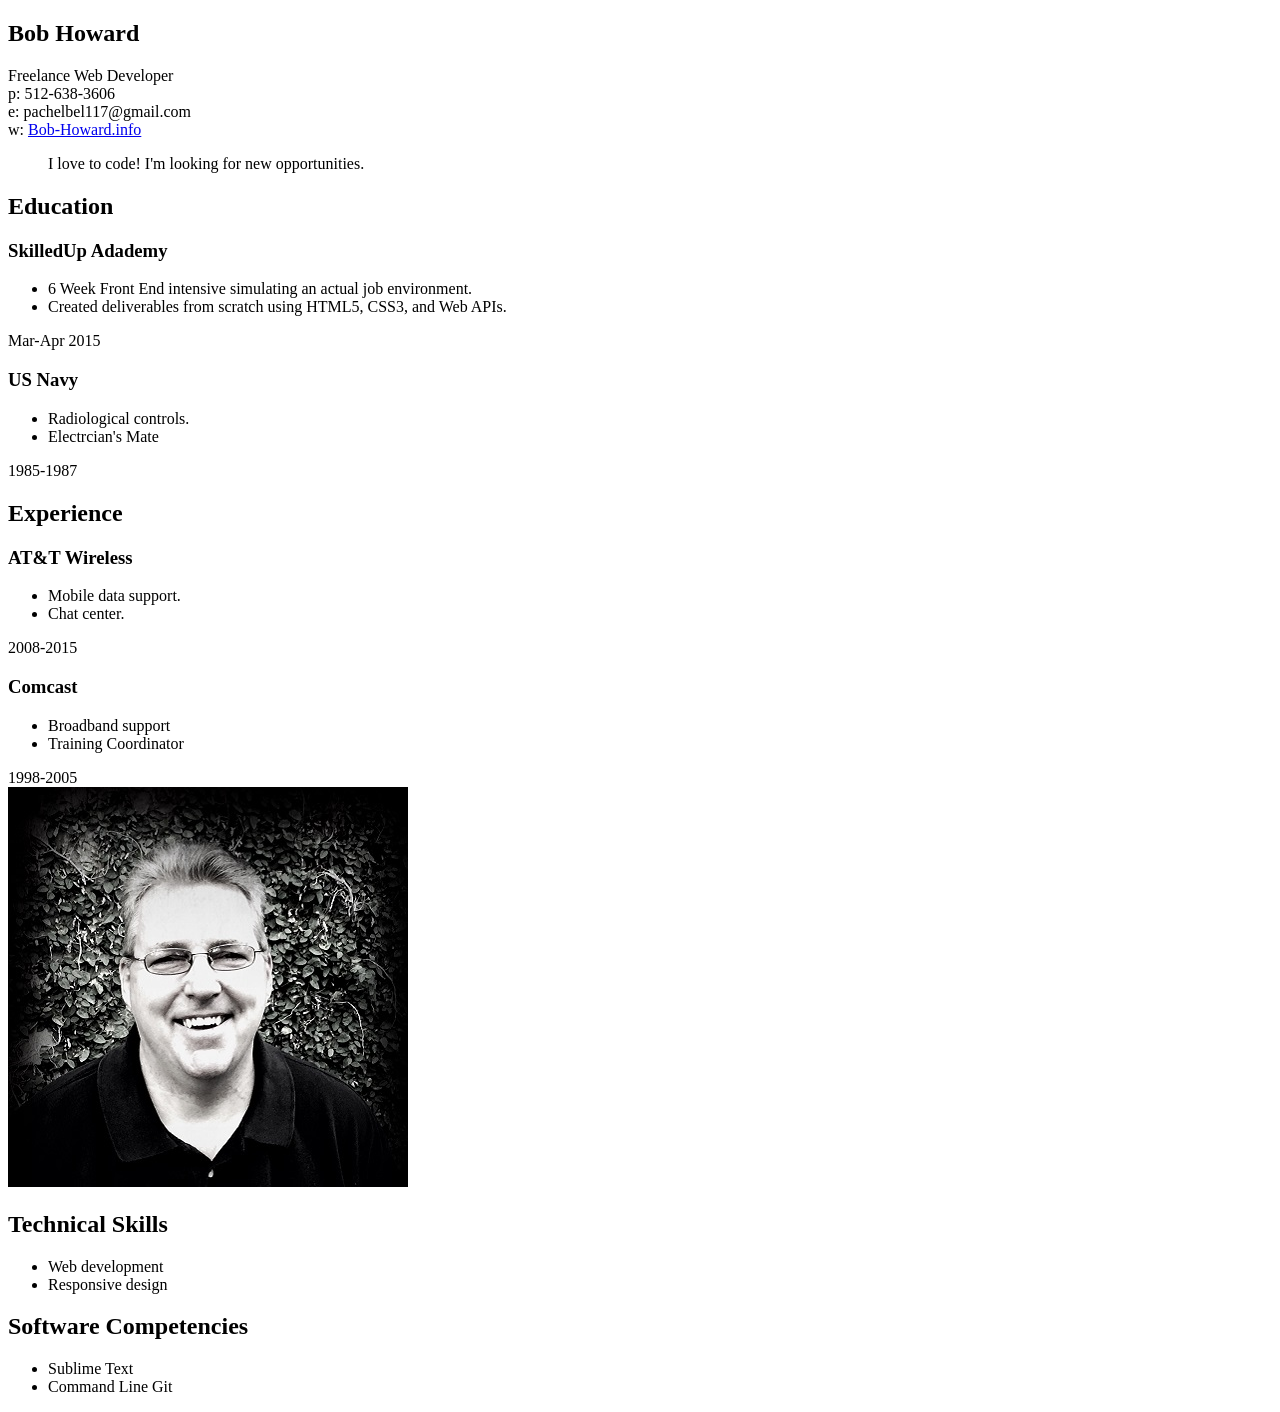
==== project-2-resume-redesign/index.html @ 7fb925df "moving folders" ====
<!doctype html>
<html lang="en">
<head>
	<meta charset="utf-8">
	<title>Bob Howard Resume</title>
	<link rel="stylesheet" type="text/sytlesheet" href="style.css">
</head>

<body>
	<main>
		<section class="content">
			<header class="note-holder">
				<h1>Bob Howard</h1>
				<div class="contact note">
					<div class="job-title">Freelance Web Developer</div>
					<div class="phone">p: 512-638-3606</div>
					<div class="email">e: pachelbel117@gmail.com</div>
					<div class="website">w: <a href="http://bob-howard.info">Bob-Howard.info</a></div>
				</div>
			</header>

			<blockquote class="profile">
				I love to code!  I'm looking for new opportunities.
			</blockquote>

			<section class="education">
				<h2>Education</h2>

				<article class="note-holder">
					<h3>SkilledUp Adademy</h3>
					<ul>
						<li>6 Week Front End intensive simulating an actual job environment.</li>
						<li>Created deliverables from scratch using HTML5, CSS3, and Web APIs.</li>
					</ul>
					<div class="note date">
					Mar-Apr 2015
					</div>
				</article>

				<article class="note-holder">
					<h3>US Navy</h3>
					<ul>
						<li>Radiological controls.</li>
						<li>Electrcian's Mate</li>
					</ul>
					<div class="note date">
						1985-1987
					</div>
				</article>
			</section>

			<section class="experience">
				<h2>Experience</h2>

				<article class="note-holder">
					<h3>AT&amp;T Wireless</h3>
					<ul>
						<li>Mobile data support.</li>
						<li>Chat center.</li>
					</ul>
					<div class="note date">
						2008-2015
					</div>
				</article>	

				<article class="note-holder">
					<h3>Comcast</h3>
					<ul>
						<li>Broadband support</li>
						<li>Training Coordinator</li>
					</ul>
					<div class="note date">
						1998-2005
					</div>
				</article>
			</section>
		</section>

		<aside>
			<img src="img/bob-howard-sm.jpg" alt="Bob Howard headshot">
			<article class="skills">
				<h2>Technical Skills</h2>
				<ul>
					<li>Web development</li>
					<li>Responsive design</li>
				</ul>
				<h2>Software Competencies</h2>
				<ul>
					<li>Sublime Text</li>
					<li>Command Line Git</li>
				</ul>
			</article>
		</aside>
	</main>
</body>
</html>
---- project-2-resume-redesign/style.css ----
/* Defaults */

* {
  box-sizing:  border-box;
}

body {
  color: #555;
  font-family: Helvetica, sans-serif;
  font-size: 0.9em;
  font-weight:  300;
  line-height: 1.5;
  margin: 0;
  padding: 0;
}

h1 {
  font-family: Palatino, "Palatino Linotype", "Palatino LT STD", "Book Antiqua", Georgia, serif;
  font-size: 4em;
  font-weight: 300;
  margin-bottom: 0.5em;
}

h2 {
  font-family: "Lucida Grande", "Lucida Sans Unicode", "Lucida Sans", Geneva, Verdana, sans-serif;
  font-weight: 600;
}

h3 {
  font-style: italic;
  font-weight: 400;
}

a {
  color: #00c;
}

ul {
  list-style: circle;
  padding-left: 20px;
}

/* Patterns */

.note-holder {
  position: relative;
}

.note-holder .note {
  color: #ccc;
  max-width: 200px;
  padding: 4px;
  position: absolute;
  right: 0;
  top: 0;
}


main {
  background: #0033CC;
  display: block;
  margin: auto;
  max-width: 1120px;
  min-width: 900px;
  padding-left: 330px;
  position: relative;
}

.content {
  background:  white;
  display: inline-block;
  min-height: 100vh;
  padding: 0 50px 40px;
  width: 100%;
}

.contact {
  color: #ccc;
  font-size: 0.9em;
}

.profile {
  background: #eee;
  font-style: italic;
  margin: 2em 0 1em;
  padding: 25px;
}

.job-title {
  color: black;
  font-weight: bold;
}

.date {
  font-style: italic;
  font-size: 0.9em;
}

.content article {
  padding-left: 20px;
}


aside {
  color: white;
  left: 0;
  padding: 10px;
  position: absolute;
  text-align: center;
  top: 0;
  width: 330px;
}

aside a {
  color:white;
  text-decoration: none;
}

aside article {
  font-size: 0.9em;
  padding: 0 1em;
  text-align: left;
}

aside img {
  border-radius: 100%;
  padding: 14px 0;
  width: 110px;
}

aside ul {
  color: #ccc;
  list-style-type: square;
}

aside h2 {
  font-weight: 300;
}
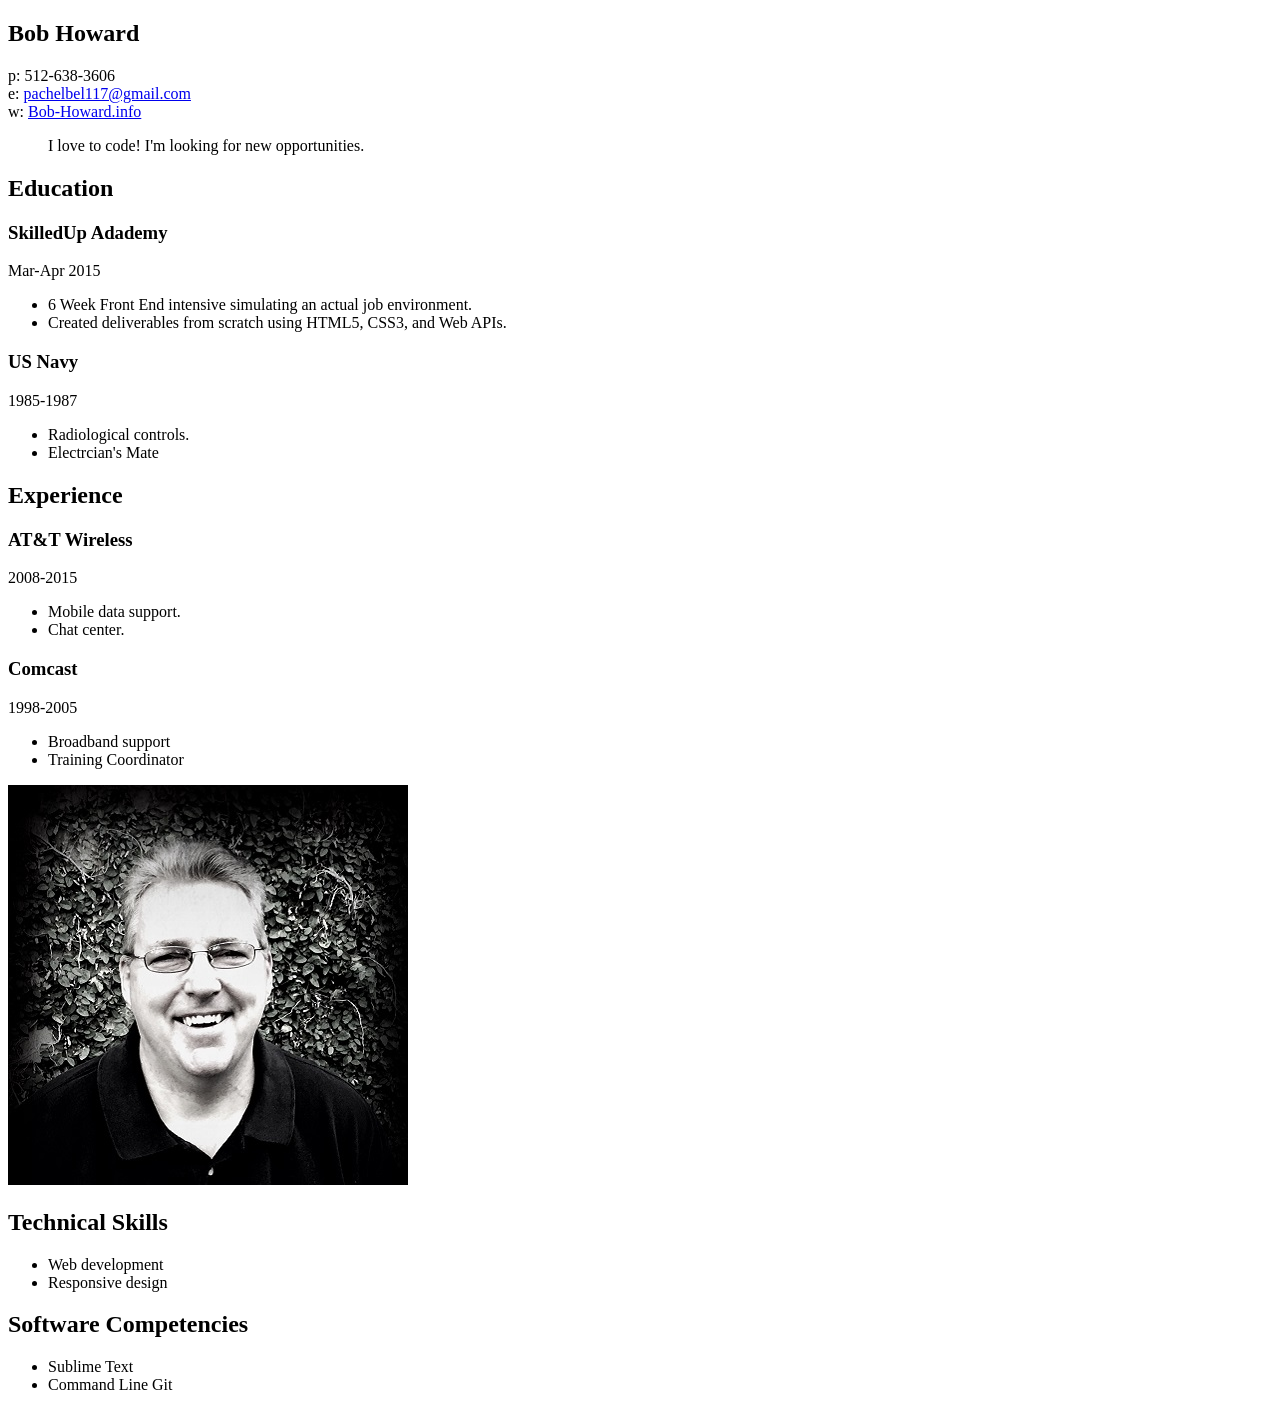
==== commit c89b7bf1: "Updated Projects 1 & 2" ====
--- a/project-2-resume-redesign/index.html
+++ b/project-2-resume-redesign/index.html
@@ -12,9 +12,8 @@
 			<header class="note-holder">
 				<h1>Bob Howard</h1>
 				<div class="contact note">
-					<div class="job-title">Freelance Web Developer</div>
 					<div class="phone">p: 512-638-3606</div>
-					<div class="email">e: pachelbel117@gmail.com</div>
+					<div class="email">e: <a href="mailto:pachelbel117@gmail.com">pachelbel117@gmail.com</a></div>
 					<div class="website">w: <a href="http://bob-howard.info">Bob-Howard.info</a></div>
 				</div>
 			</header>
@@ -28,24 +27,24 @@
 
 				<article class="note-holder">
 					<h3>SkilledUp Adademy</h3>
+					<div class="note date">
+					Mar-Apr 2015
+					</div>
 					<ul>
 						<li>6 Week Front End intensive simulating an actual job environment.</li>
 						<li>Created deliverables from scratch using HTML5, CSS3, and Web APIs.</li>
 					</ul>
-					<div class="note date">
-					Mar-Apr 2015
-					</div>
 				</article>
 
 				<article class="note-holder">
 					<h3>US Navy</h3>
+					<div class="note date">
+						1985-1987
+					</div>
 					<ul>
 						<li>Radiological controls.</li>
 						<li>Electrcian's Mate</li>
 					</ul>
-					<div class="note date">
-						1985-1987
-					</div>
 				</article>
 			</section>
 
@@ -54,24 +53,24 @@
 
 				<article class="note-holder">
 					<h3>AT&amp;T Wireless</h3>
+					<div class="note date">
+						2008-2015
+					</div>
 					<ul>
 						<li>Mobile data support.</li>
 						<li>Chat center.</li>
 					</ul>
-					<div class="note date">
-						2008-2015
-					</div>
 				</article>	
 
 				<article class="note-holder">
 					<h3>Comcast</h3>
+					<div class="note date">
+						1998-2005
+					</div>
 					<ul>
 						<li>Broadband support</li>
 						<li>Training Coordinator</li>
 					</ul>
-					<div class="note date">
-						1998-2005
-					</div>
 				</article>
 			</section>
 		</section>
--- a/project-2-resume-redesign/style.css
+++ b/project-2-resume-redesign/style.css
@@ -6,7 +6,7 @@
 
 body {
   color: #555;
-  font-family: Helvetica, sans-serif;
+  font-family: Courier, serif;
   font-size: 0.9em;
   font-weight:  300;
   line-height: 1.5;
@@ -15,10 +15,12 @@
 }
 
 h1 {
-  font-family: Palatino, "Palatino Linotype", "Palatino LT STD", "Book Antiqua", Georgia, serif;
+  font-family: "Lucida Grande", "Lucida Sans Unicode", "Lucida Sans", Geneva, Verdana, sans-serif;
   font-size: 4em;
   font-weight: 300;
-  margin-bottom: 0.5em;
+  margin-bottom: 0.2em;
+  color: #000;
+  text-align: center;
 }
 
 h2 {
@@ -27,8 +29,9 @@
 }
 
 h3 {
-  font-style: italic;
+  font-family: "Lucida Grande", "Lucida Sans Unicode", "Lucida Sans", Geneva, Verdana, sans-serif;
   font-weight: 400;
+  color: #000;
 }
 
 a {
@@ -43,21 +46,30 @@
 /* Patterns */
 
 .note-holder {
-  position: relative;
+  margin: 0 auto;
 }
 
 .note-holder .note {
   color: #ccc;
-  max-width: 200px;
   padding: 4px;
-  position: absolute;
-  right: 0;
-  top: 0;
+  display: inline-block;
 }
 
+.phone, .email, .website{
+  display: inline-block;
+  list-style-type: none;
+  color: #555;
+}
 
 main {
-  background: #0033CC;
+  background: rgb(30,87,154); /* Old browsers */
+  background: -moz-linear-gradient(top,  rgba(30,87,154,1) 0%, rgba(122,182,234,1) 100%); /* FF3.6+ */
+  background: -webkit-gradient(linear, left top, left bottom, color-stop(0%,rgba(30,87,154,1)), color-stop(100%,rgba(122,182,234,1))); /* Chrome,Safari4+ */
+  background: -webkit-linear-gradient(top,  rgba(30,87,154,1) 0%,rgba(122,182,234,1) 100%); /* Chrome10+,Safari5.1+ */
+  background: -o-linear-gradient(top,  rgba(30,87,154,1) 0%,rgba(122,182,234,1) 100%); /* Opera 11.10+ */
+  background: -ms-linear-gradient(top,  rgba(30,87,154,1) 0%,rgba(122,182,234,1) 100%); /* IE10+ */
+  background: linear-gradient(to bottom,  rgba(30,87,154,1) 0%,rgba(122,182,234,1) 100%); /* W3C */
+  filter: progid:DXImageTransform.Microsoft.gradient( startColorstr='#1e579a', endColorstr='#7ab6ea',GradientType=0 ); /* IE6-9 */
   display: block;
   margin: auto;
   max-width: 1120px;
@@ -75,25 +87,27 @@
 }
 
 .contact {
-  color: #ccc;
   font-size: 0.9em;
+  margin-left: 100px;
+  padding-top: -50;
 }
 
 .profile {
-  background: #eee;
-  font-style: italic;
   margin: 2em 0 1em;
   padding: 25px;
+  font-family: "Lucida Grande", "Lucida Sans Unicode", "Lucida Sans", Geneva, Verdana, sans-serif;
 }
 
-.job-title {
-  color: black;
-  font-weight: bold;
+.education, .experience {
+  color: #000;
 }
 
 .date {
   font-style: italic;
   font-size: 0.9em;
+  position: absolute;
+  right: 0;
+  top: -40px;
 }
 
 .content article {
